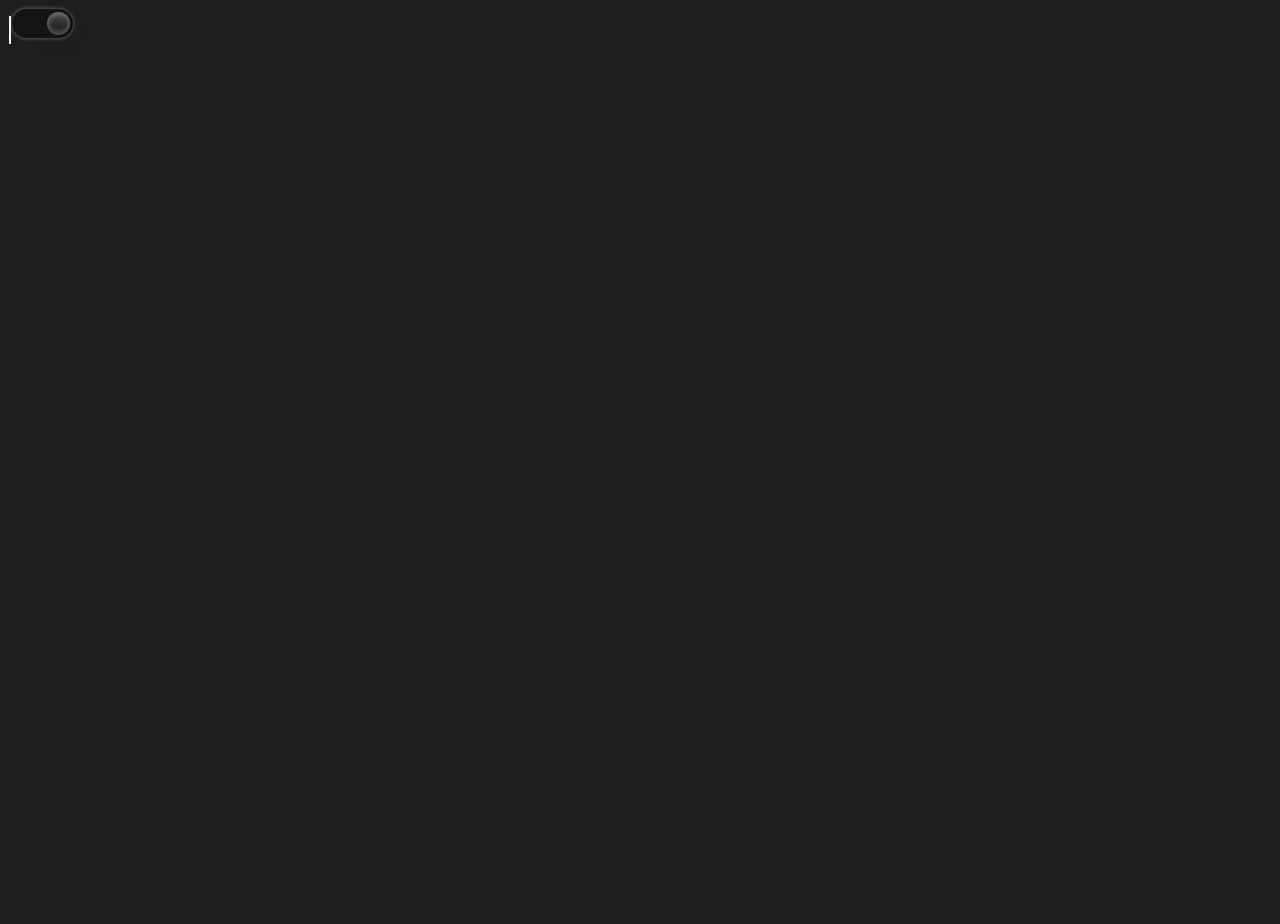
==== docs/index.html @ 062e5487 "rename home.html index.htm" ====
<!DOCTYPE html>
<html lang="en">

<head>
    <meta charset="UTF-8">
    <meta name="description" content="A portfolio website to showcase my work as a web developer">
    <meta name="keywords" content="developer, software, engineer, porfolio, web">
    <meta name="author" content="Spyridon Peppas">
    <meta http-equiv="X-UA-Compatible" content="IE=edge">
    <meta name="viewport" content="width=device-width, initial-scale=1.0">
    <title>spiros website</title>

    <link href="https://speppas.online/" rel="canonical" />

    <!-- favicon -->
    <link rel="shortcut icon" href="favicon/favicon.ico" />
    <link rel="icon" type="image/png" sizes="32x32" href="favicon/favicon-32x32.png">
    <link rel="icon" type="image/png" sizes="192x192" href="favicon/android-chrome-192x192.png">
    <link rel="apple-touch-icon" sizes="180x180" href="favicon/apple-touch-icon.png">

    <!-- google fonts -->
    <link rel="preconnect" href="https://fonts.googleapis.com">
    <link rel="preconnect" href="https://fonts.gstatic.com" crossorigin>
    <link
        href="https://fonts.googleapis.com/css2?family=Roboto+Mono:ital,wght@0,100;0,200;0,300;0,400;0,500;0,600;0,700;1,100;1,200;1,300;1,400;1,500;1,600;1,700&display=swap"
        rel="stylesheet">
    <!-- font-awesome -->
    <link rel="stylesheet" href="https://cdnjs.cloudflare.com/ajax/libs/font-awesome/6.1.1/css/all.min.css"
        integrity="sha512-KfkfwYDsLkIlwQp6LFnl8zNdLGxu9YAA1QvwINks4PhcElQSvqcyVLLD9aMhXd13uQjoXtEKNosOWaZqXgel0g=="
        crossorigin="anonymous" referrerpolicy="no-referrer" />
    <!-- style.css -->
    <link rel="stylesheet" href="styles.css">
    <!-- Bootstrap -->
    <link href="https://cdn.jsdelivr.net/npm/bootstrap@5.1.3/dist/css/bootstrap.min.css" rel="stylesheet"
        integrity="sha384-1BmE4kWBq78iYhFldvKuhfTAU6auU8tT94WrHftjDbrCEXSU1oBoqyl2QvZ6jIW3" crossorigin="anonymous">
    <script src="https://cdn.jsdelivr.net/npm/bootstrap@5.1.3/dist/js/bootstrap.bundle.min.js"
        integrity="sha384-ka7Sk0Gln4gmtz2MlQnikT1wXgYsOg+OMhuP+IlRH9sENBO0LRn5q+8nbTov4+1p"
        crossorigin="anonymous"></script>
</head>

<body>
    <main>
        <div class="container py-5 position-relative">
            <button id="speed-button"><i class="fa-solid fa-forward-step d-none"></i><i
                    class="fa-solid fa-forward"></i></button>
            <button id="switch-theme" type="button"><span><i class="fa-solid fa-sun"></i></span></button>
            <button id="lidia-hidden-switch" type="button"></button>
            <button type="button" id="sound-button"><i class="fa-solid fa-volume-xmark"></i></button>
            <div id="text-container" class="pt-3"></div>
            <div id="link-container" class="row my-4"></div>
        </div>
    </main>
    <audio controls loop autoplay style="display: none;" id="sound" muted>
        <source src="./data/keyboard-typing.mp3" type="audio/mpeg">
        Your browser does not support the audio element.
    </audio>
    <script src="./script.js"></script>
</body>

</html>
---- docs/styles.css ----
:root{
    --primary-color: #000000;
    --secondary-color: #ffffff;
    --alternative-color: #464646;
    --sound-button: #000000;
}

html *{
    font-family: 'Roboto Mono', monospace;
    color: var(--primary-color) !important;
}

body{
    background-color: var(--secondary-color) !important;
}

main{
    min-height: 100vh;
}

button#switch-theme{
    position: absolute;
    top: 9px;
    left: 12px;
    width: 61px;
    height: 29px;
    border-radius: 23px;
    padding: 0px 2px;
    border: none;
    background-color: #fff;
    box-shadow: inset 0 2px 60px rgba(0, 0, 0, 0.1),
                inset 0 2px 8px rgba(0, 0, 0, 0.1),
                inset 0 -4px 8px rgba(0, 0, 0, 0.05);
}

button#switch-theme.dark{
    background-color: #191919;
    box-shadow: inset 0 8px 60px rgba(0, 0, 0, 0.1),
                inset 0 8px 8px rgba(0, 0, 0, 0.1),
                inset 0 -4px 4px rgba(0, 0, 0, 0.1),
                0 1px 4px rgba(255, 255, 255, 0.2),
                0 -1px 4px rgba(255, 255, 255, 0.2);
    /* transition: all 0.25s linear; */
}

button#switch-theme span{
    display: inline-block;
    height: 23px;
    width: 23px;
    border-radius: 100%;
    vertical-align: sub;
    position: absolute;
    left: 3px;
    top: 3px;
    background: linear-gradient(to bottom, #eaeaea, #f9f9f9) !important;
    box-shadow: 0 8px 20px rgba(0, 0, 0, 0.1),
                inset 0 4px 4px rgba(255, 255, 255, 1),
                inset 0 -4px 4px rgba(255, 255, 255, 1);
    transition: all 0.25s linear;
}

button#switch-theme span i{
    color: #dbdf00 !important;
    font-size: 15px;
}

button#switch-theme.dark span{
    color: black !important;
    left: calc(100% - 26px);
    background: linear-gradient(to bottom, #444, #191919) !important;
    box-shadow: 0 8px 40px rgba(0, 0, 0, 0.5),
                inset 0 4px 4px rgba(255, 255, 255, 0.2),
                inset 0 -4px 4px rgba(255, 255, 255, 0.2);
    transition: all 0.25s linear;
}

button#switch-theme.dark span i{
    color: #007dad !important;
}

button#speed-button{
    position: absolute;
    top: 1px;
    left: 100px;
    background-color: transparent;
    border: none;   
    padding: 5px;
    width: 60px;
}

button#speed-button i{
    color: var(--sound-button) !important;
    font-size: 2rem;
}

button#speed-button i.fa-forward{
    margin-left: -5px;
}
/* #ff6dff */
button#lidia-hidden-switch{
    position: absolute;
    background-color: transparent;
    border: none;
    width: 70px;
    height: 40px;
    top: 2px;
    right: 53px;
}

button#sound-button{
    position: absolute;
    top: 0;
    right: 0;
    padding: 5px;
    background-color: transparent;
    border: none;
    width: 50px;
    text-align: left;
}

button#sound-button i{
    font-size: 2rem;
    color: var(--sound-button) !important;
}

div#text-container{
    position: relative;
    opacity: 1;
    /* transition: opacity 10s; */
}

div#text-container.hide{
    opacity: 0;
    transition: opacity 0.6s ease-in;
}

div#text-container span#indication-text{
    font-style: italic;
    color: var(--alternative-color) !important;
    font-weight: 300;
    opacity: 0;
    transition: opacity 0.6s ease-in;
}

div#text-container span#indication-text.show{
    opacity: 1;
    transition: opacity 0.7s ease-in;
}

div#text-container p{
    margin-bottom: 5px;
}

div#text-container p span{
    border-right: 0 solid var(--primary-color);
    width: fit-content;
    padding-right: 1px; 
    font-weight: 500;
    font-size: 1.3rem;
    min-height: 27px;
    /* display: inline; */
}

div#text-container p:last-of-type span{
    border-right: 2px solid var(--primary-color);
    width: fit-content;
    padding-right: 1px; 
}

div#text-container p.on-hold span{
    animation: blink-caret 0.75s step-end infinite;
}

div#link-container{
    opacity: 0;
    transition: opacity 0.5s linear;
}

div#link-container.show{
    opacity: 1;
    transition: opacity 1s linear;
}

div#link-container a.link{
    text-decoration: none;
    color: var(--secondary-color) !important;
    background-color: var(--sound-button);
    padding: 8px 13px;
    outline: 0px solid var(--secondary-color);
    transition: outline 0.2s linear;
    font-weight: 600;
}

div#link-container a.link:hover{
    /* color: var(--secondary-color); */
    outline: 2px solid blueviolet;
    transition: outline 0.2s linear;
}

div#link-container a.link i{
    margin-left: 5px;
    color: var(--secondary-color) !important;
}

/* mobile - bootstrap md breakpoint */
@media screen and (max-width: 767.5px){
    div#text-container p span{
        font-size: 1.125rem;
    }
}

/* cursor effect */
@keyframes blink-caret {
    from, to { border-color: transparent }
    50% { border-color: var(--primary-color); }
}

@-webkit-keyframes blink-caret {
    from, to { border-color: transparent }
    50% { border-color: var(--primary-color); }
}
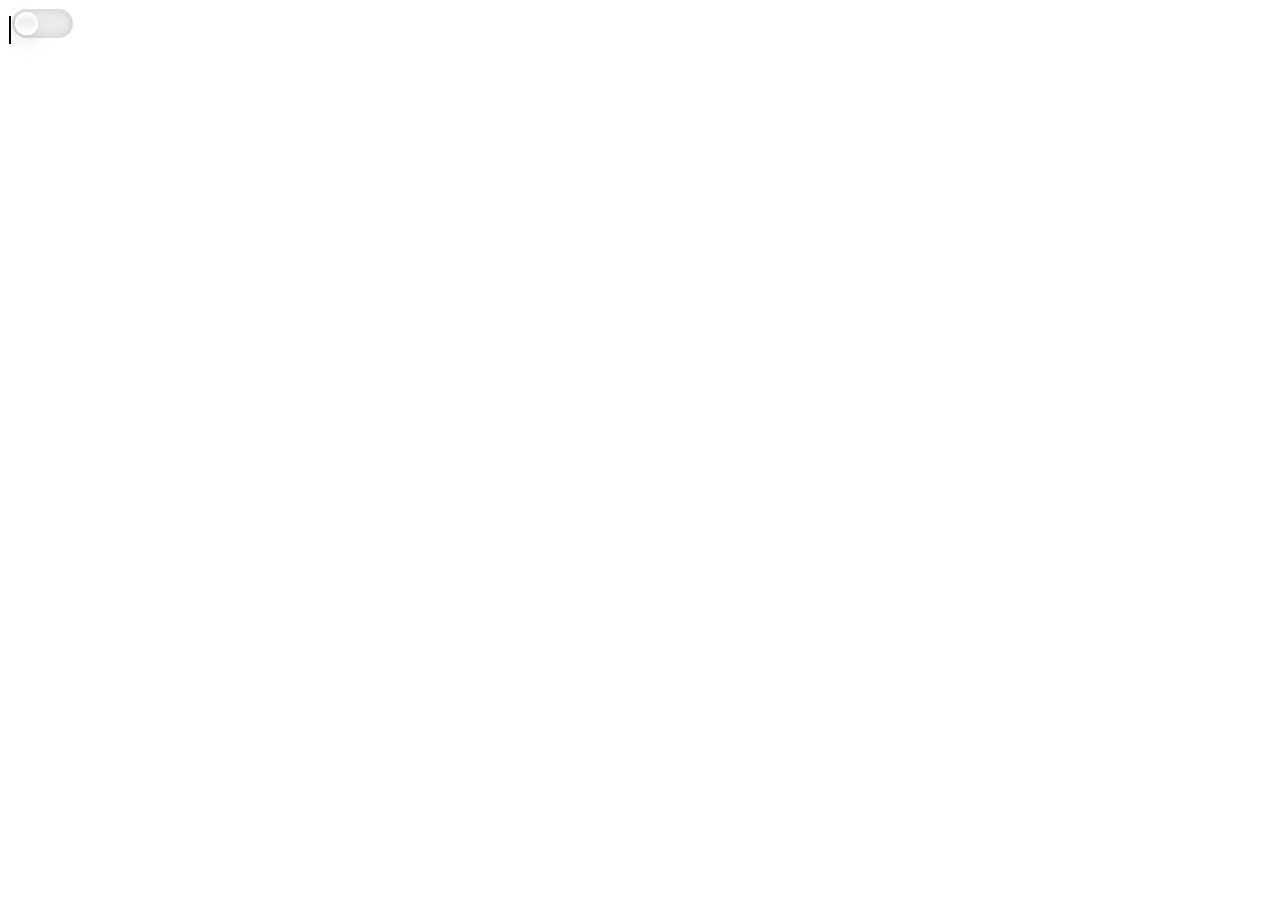
==== commit 8585a664: "update URL from 'speppas.online' to 'bio.spiros.tpsflavor.site'" ====
--- a/docs/index.html
+++ b/docs/index.html
@@ -10,7 +10,7 @@
     <meta name="viewport" content="width=device-width, initial-scale=1.0">
     <title>spiros website</title>
 
-    <link href="https://speppas.online/" rel="canonical" />
+    <link href="https://bio.spiros.tpsflavor.site/" rel="canonical" />
 
     <!-- favicon -->
     <link rel="shortcut icon" href="favicon/favicon.ico" />
